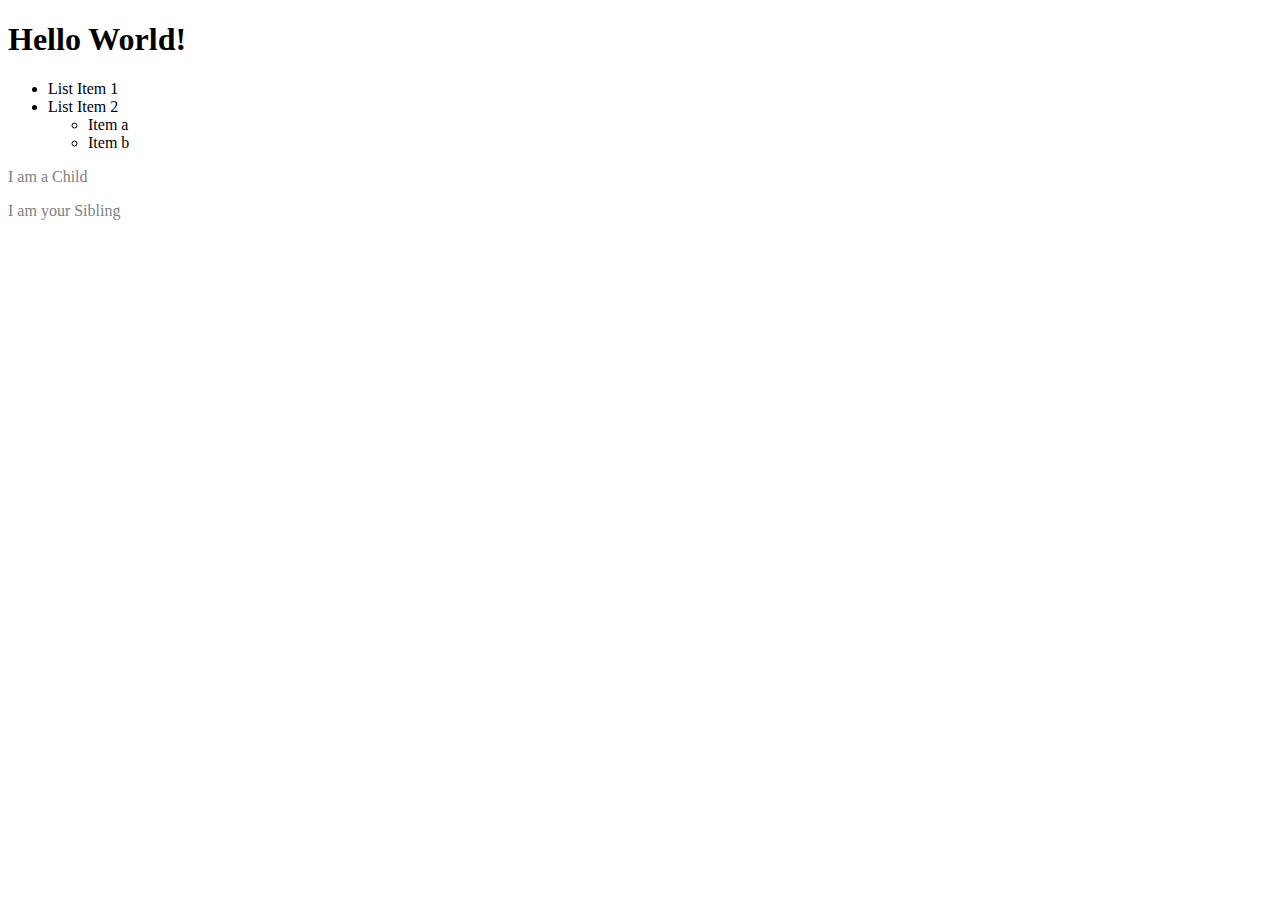
==== index.html @ 476466af "add profile photo to images" ====
<!DOCTYPE html>
<html lang=en>
    <head>
        <meta charset="uth-8">
        <title>This is the title of my webpage</title>
        <link rel="stylesheet" href="style.css"/>
        <meta name="viewport" content="width=device-width, initial-scale=1.0">
        <style>
            body {background-color: white;}
            h1 {color:black;}
            p {color:grey;}
        </style>
    <body>
        <h1>Hello World!</h1>
        <ul>
            <li>List Item 1</li>
            <li>List Item 2
                <ul>
                    <li>Item a</li>
                    <li>Item b</li>
                </ul>
            </li>
        </ul>
        <div>
            <p>I am a Child</p>
            <p>I am your Sibling</p>
        </div>
    </body>
</html>
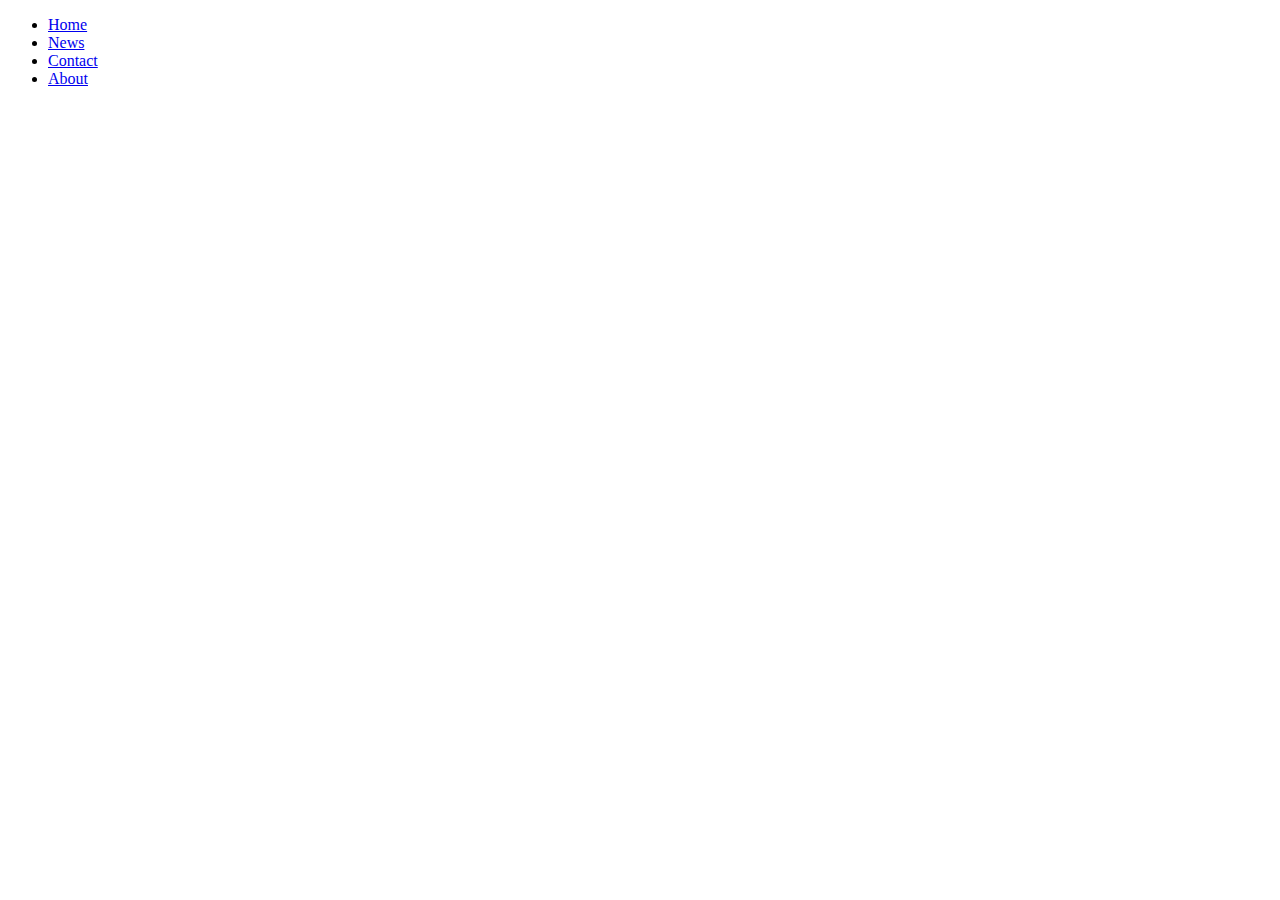
==== commit 324a9f7f: "Deleted reset.css" ====
--- a/index.html
+++ b/index.html
@@ -1,29 +1,15 @@
 <!DOCTYPE html>
-<html lang=en>
-    <head>
-        <meta charset="uth-8">
-        <title>This is the title of my webpage</title>
-        <link rel="stylesheet" href="style.css"/>
-        <meta name="viewport" content="width=device-width, initial-scale=1.0">
-        <style>
-            body {background-color: white;}
-            h1 {color:black;}
-            p {color:grey;}
-        </style>
-    <body>
-        <h1>Hello World!</h1>
-        <ul>
-            <li>List Item 1</li>
-            <li>List Item 2
-                <ul>
-                    <li>Item a</li>
-                    <li>Item b</li>
-                </ul>
-            </li>
-        </ul>
-        <div>
-            <p>I am a Child</p>
-            <p>I am your Sibling</p>
-        </div>
-    </body>
+<html>
+<head>
+</head>
+<body>
+
+<ul>
+  <li><a class="active" href="#home">Home</a></li>
+  <li><a href="#news">News</a></li>
+  <li><a href="#contact">Contact</a></li>
+  <li><a href="#about">About</a></li>
+</ul>
+
+</body>
 </html>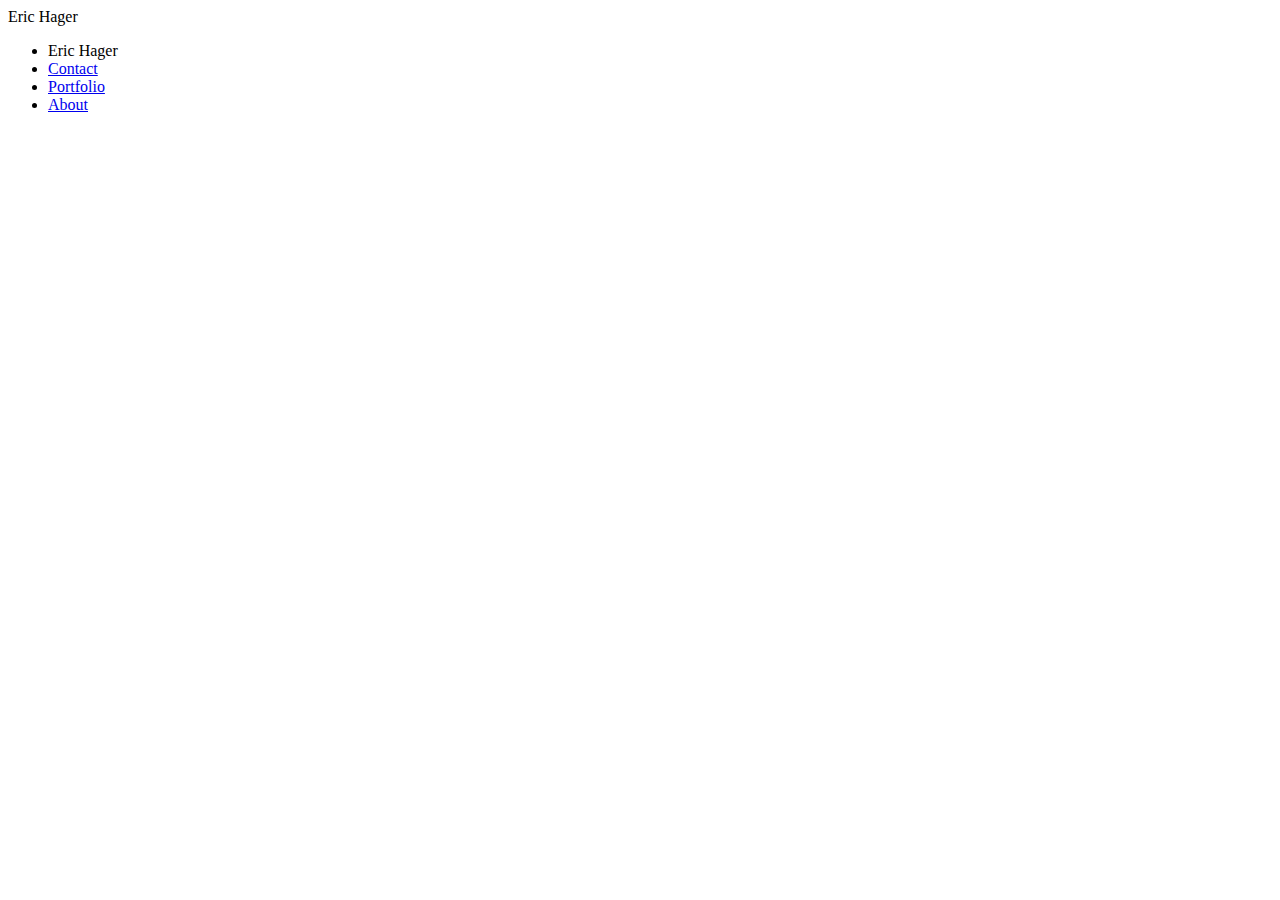
==== commit f899a04e: "V Stylish Toolbar" ====
--- a/index.html
+++ b/index.html
@@ -1,15 +1,19 @@
 <!DOCTYPE html>
-<html>
+<html lang="en-us">
 <head>
+    <title>Page Title</title>
+    <meta charset="UTF-8">
+    <meta name="viewport" content="width=device-width, initial-scale=1.0">
+    <link href="https://fonts.googleapis.com/css?family=Josefin+Sans" rel="stylesheet">
+    <link rel="stylesheet" type="text/css" href="../basic-portfolio/assets/css/style.css">
 </head>
 <body>
-
-<ul>
-  <li><a class="active" href="#home">Home</a></li>
-  <li><a href="#news">News</a></li>
-  <li><a href="#contact">Contact</a></li>
-  <li><a href="#about">About</a></li>
-</ul>
-
+    <div> Eric Hager</div>
+    <ul>
+        <li>Eric Hager</li>
+        <li><a class="active" href="#contact">Contact</a></li>
+        <li><a href="#portfolio">Portfolio</a></li>
+        <li><a href="#contact">About</a></li>
+    </ul>
 </body>
 </html>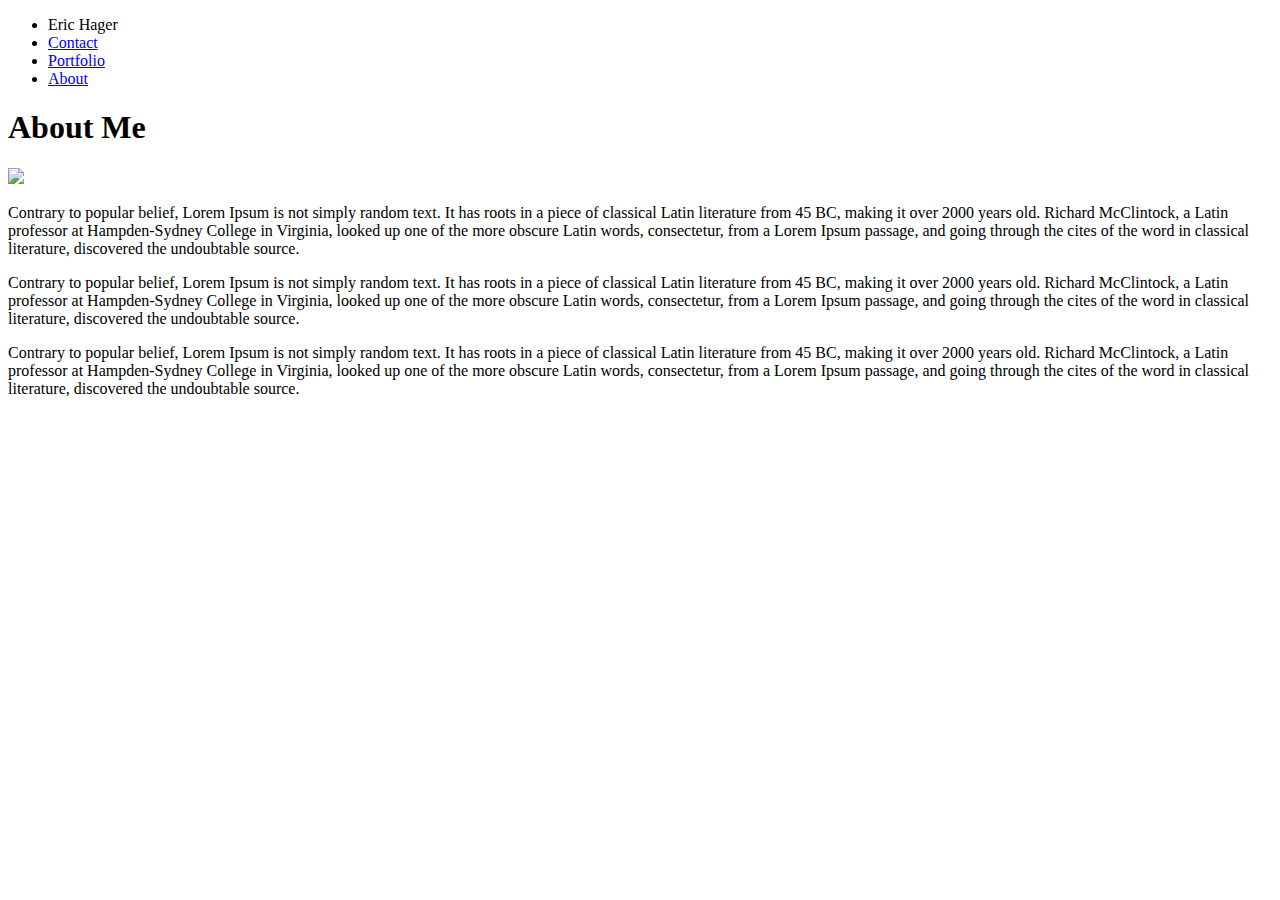
==== commit 80aa7407: "About page first draft" ====
--- a/index.html
+++ b/index.html
@@ -8,12 +8,20 @@
     <link rel="stylesheet" type="text/css" href="../basic-portfolio/assets/css/style.css">
 </head>
 <body>
-    <div> Eric Hager</div>
     <ul>
         <li>Eric Hager</li>
         <li><a class="active" href="#contact">Contact</a></li>
         <li><a href="#portfolio">Portfolio</a></li>
         <li><a href="#contact">About</a></li>
     </ul>
+    <div id=aboutme>
+        <header id=profile-header>
+            <h1>About Me</h1>
+        </header>
+        <img id = "profile-pic" src="../basic-portfolio/assets/images/eric-profile-pic.png">
+        <p>Contrary to popular belief, Lorem Ipsum is not simply random text. It has roots in a piece of classical Latin literature from 45 BC, making it over 2000 years old. Richard McClintock, a Latin professor at Hampden-Sydney College in Virginia, looked up one of the more obscure Latin words, consectetur, from a Lorem Ipsum passage, and going through the cites of the word in classical literature, discovered the undoubtable source.</p>
+        <p>Contrary to popular belief, Lorem Ipsum is not simply random text. It has roots in a piece of classical Latin literature from 45 BC, making it over 2000 years old. Richard McClintock, a Latin professor at Hampden-Sydney College in Virginia, looked up one of the more obscure Latin words, consectetur, from a Lorem Ipsum passage, and going through the cites of the word in classical literature, discovered the undoubtable source.</p>
+        <p>Contrary to popular belief, Lorem Ipsum is not simply random text. It has roots in a piece of classical Latin literature from 45 BC, making it over 2000 years old. Richard McClintock, a Latin professor at Hampden-Sydney College in Virginia, looked up one of the more obscure Latin words, consectetur, from a Lorem Ipsum passage, and going through the cites of the word in classical literature, discovered the undoubtable source.</p>
+    </div>
 </body>
 </html>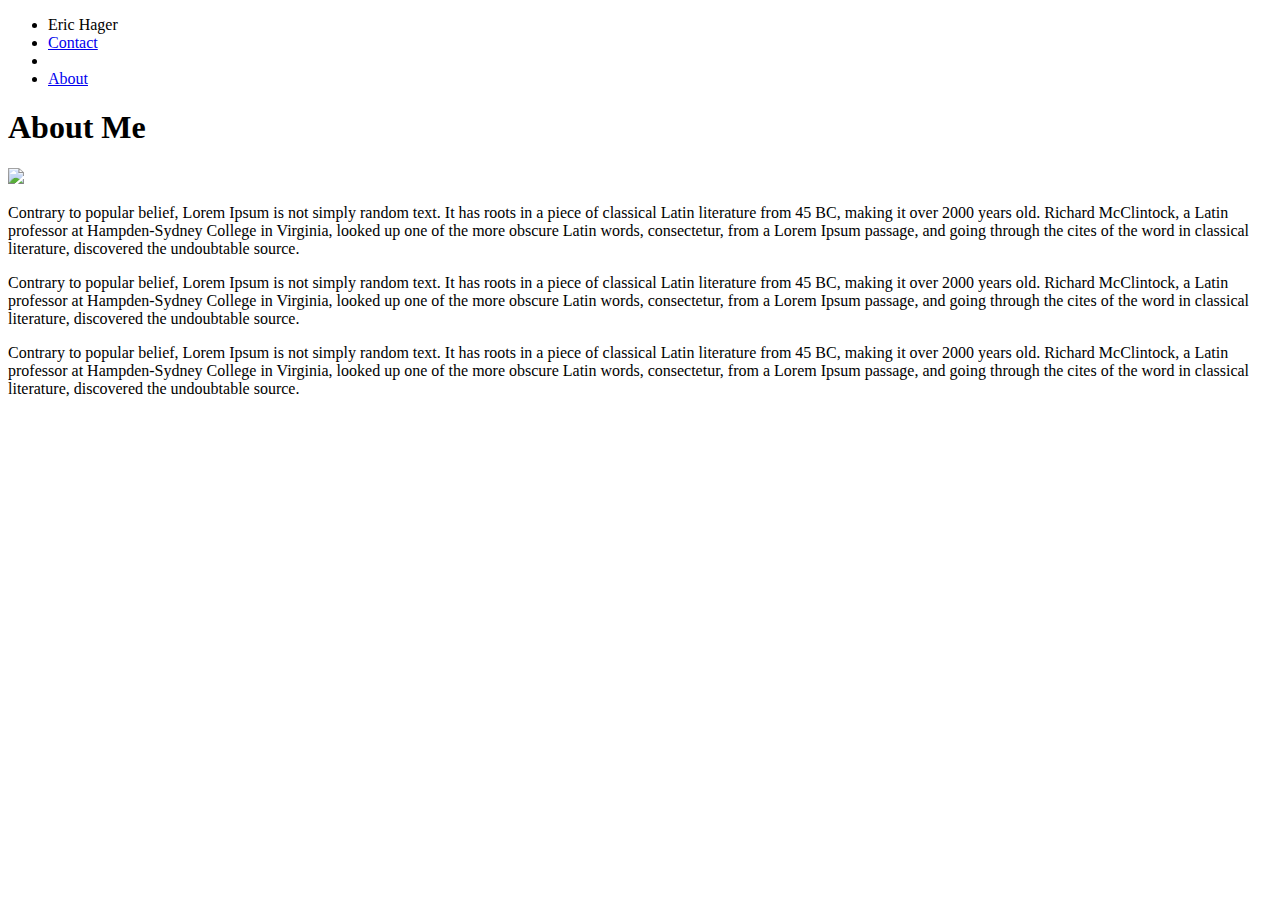
==== commit 43e38835: "linked hyperlinks to pages" ====
--- a/index.html
+++ b/index.html
@@ -10,9 +10,9 @@
 <body>
     <ul>
         <li>Eric Hager</li>
-        <li><a class="active" href="#contact">Contact</a></li>
-        <li><a href="#portfolio">Portfolio</a></li>
-        <li><a href="#contact">About</a></li>
+        <li><a class="active" href="../basic-portfolio/contact.html">Contact</a></li>
+        <li><a href="../basic-portfolio/portfolio.html"></a></li>
+        <li><a href="../basic-portfolio/index.html">About</a></li>
     </ul>
     <div id=aboutme>
         <header id=profile-header>
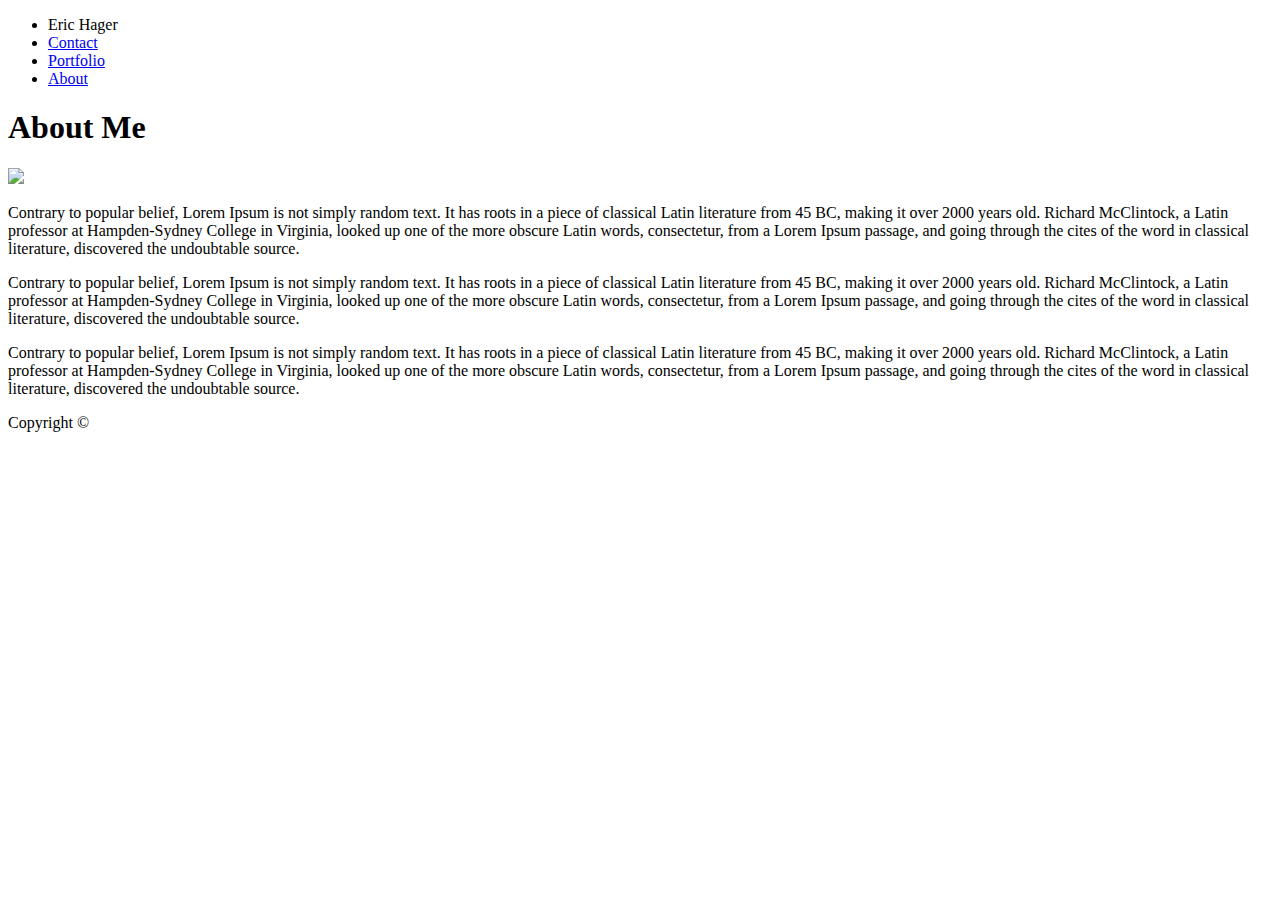
==== commit 8d238b31: "contact first draft" ====
--- a/index.html
+++ b/index.html
@@ -11,7 +11,7 @@
     <ul>
         <li>Eric Hager</li>
         <li><a class="active" href="../basic-portfolio/contact.html">Contact</a></li>
-        <li><a href="../basic-portfolio/portfolio.html"></a></li>
+        <li><a href="../basic-portfolio/portfolio.html">Portfolio</a></li>
         <li><a href="../basic-portfolio/index.html">About</a></li>
     </ul>
     <div id=aboutme>
@@ -23,5 +23,8 @@
         <p>Contrary to popular belief, Lorem Ipsum is not simply random text. It has roots in a piece of classical Latin literature from 45 BC, making it over 2000 years old. Richard McClintock, a Latin professor at Hampden-Sydney College in Virginia, looked up one of the more obscure Latin words, consectetur, from a Lorem Ipsum passage, and going through the cites of the word in classical literature, discovered the undoubtable source.</p>
         <p>Contrary to popular belief, Lorem Ipsum is not simply random text. It has roots in a piece of classical Latin literature from 45 BC, making it over 2000 years old. Richard McClintock, a Latin professor at Hampden-Sydney College in Virginia, looked up one of the more obscure Latin words, consectetur, from a Lorem Ipsum passage, and going through the cites of the word in classical literature, discovered the undoubtable source.</p>
     </div>
+    <div class="footer">
+        <p>Copyright ©</p>
+    </div>
 </body>
 </html>